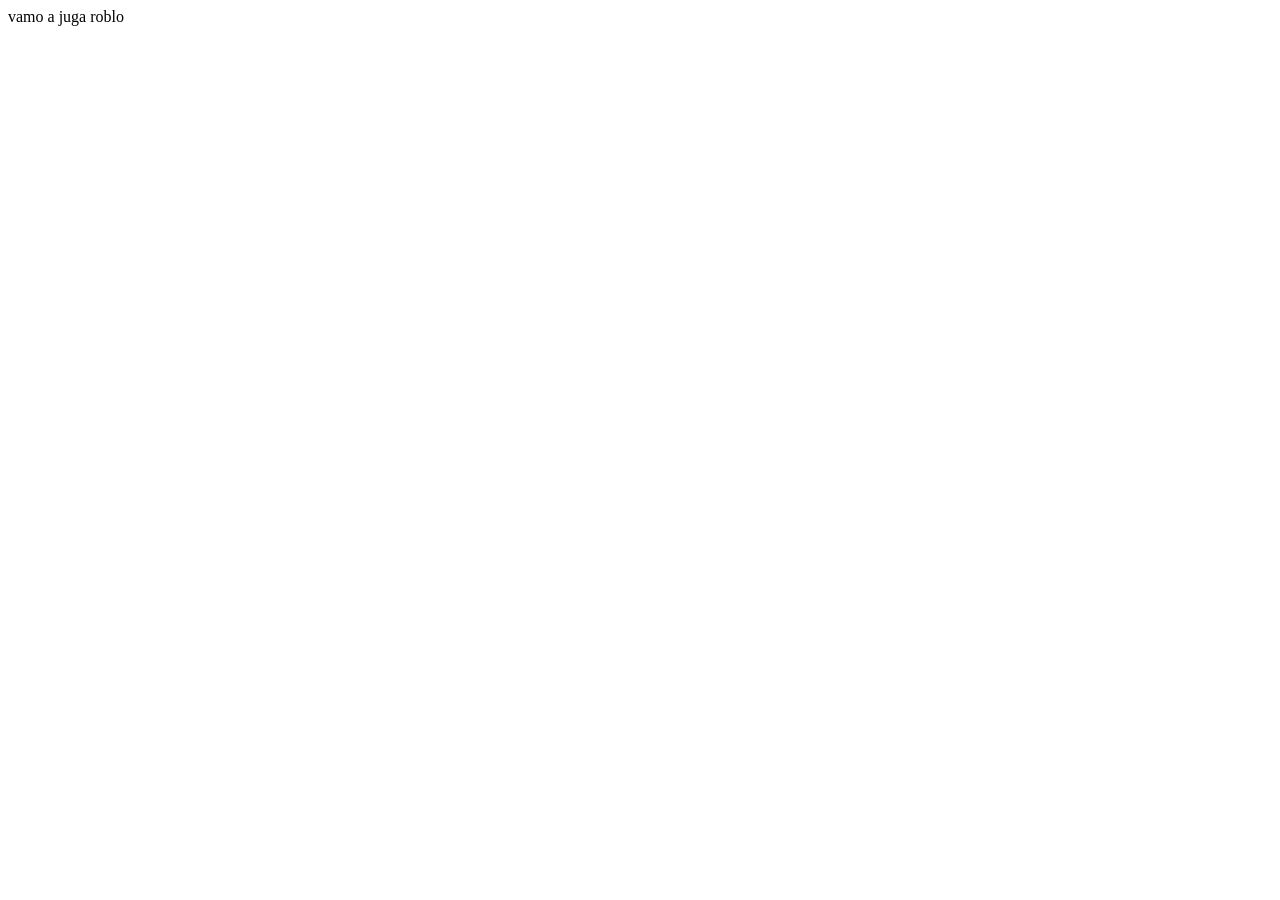
==== index.html @ df5b5c88 "increible añadi un header" ====
<!DOCTYPE html>
<html lang="en">
<head>
    <meta charset="UTF-8">
    <meta name="viewport" content="width=device-width, initial-scale=1.0">
    <title>Document</title>
</head>
<body>
    <header>
        vamo a juga roblo
    </header>
</body>
</html>
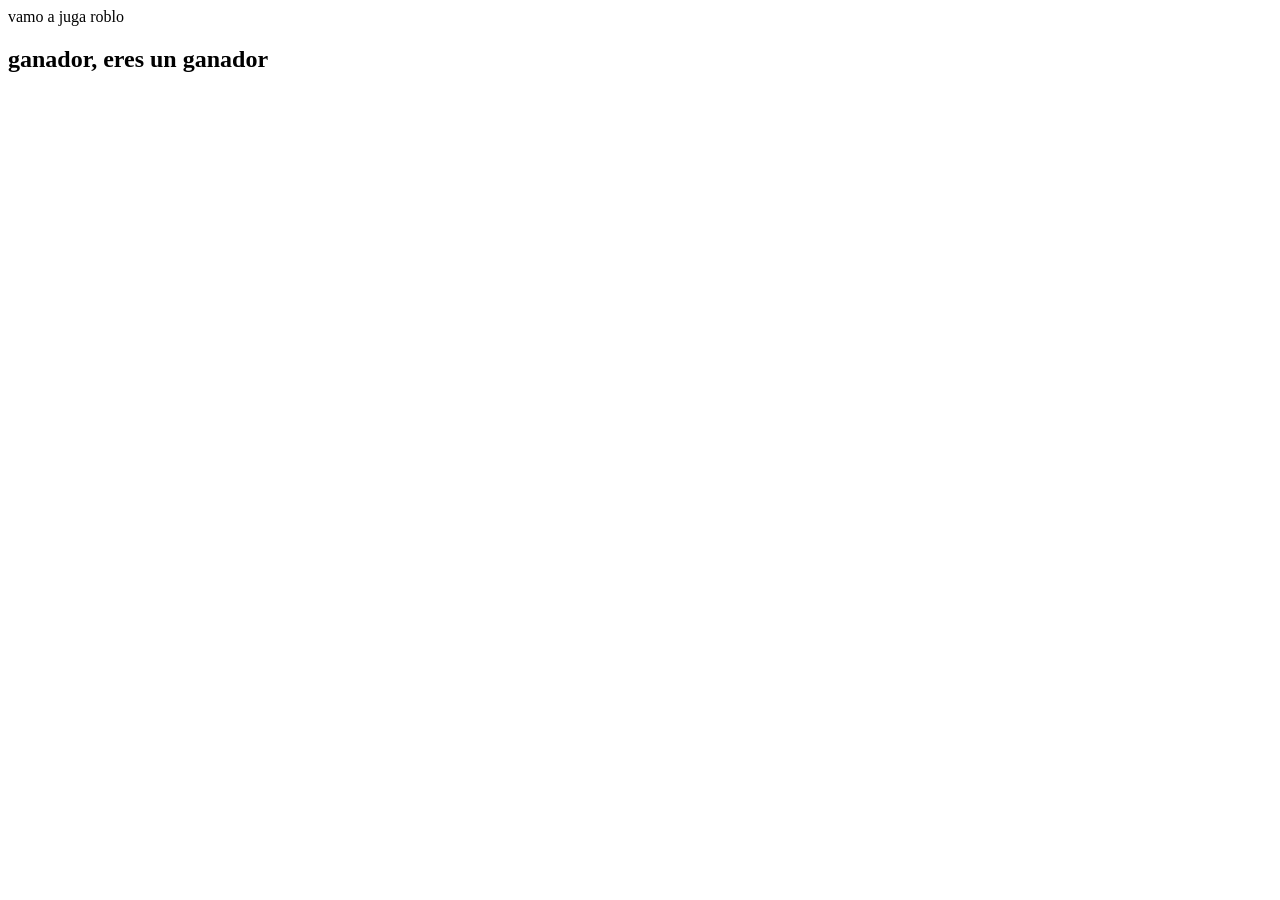
==== commit f972b9ee: "agregue una frase motivadora" ====
--- a/index.html
+++ b/index.html
@@ -9,5 +9,6 @@
     <header>
         vamo a juga roblo
     </header>
+    <h2>ganador, eres un ganador</h2>
 </body>
 </html>
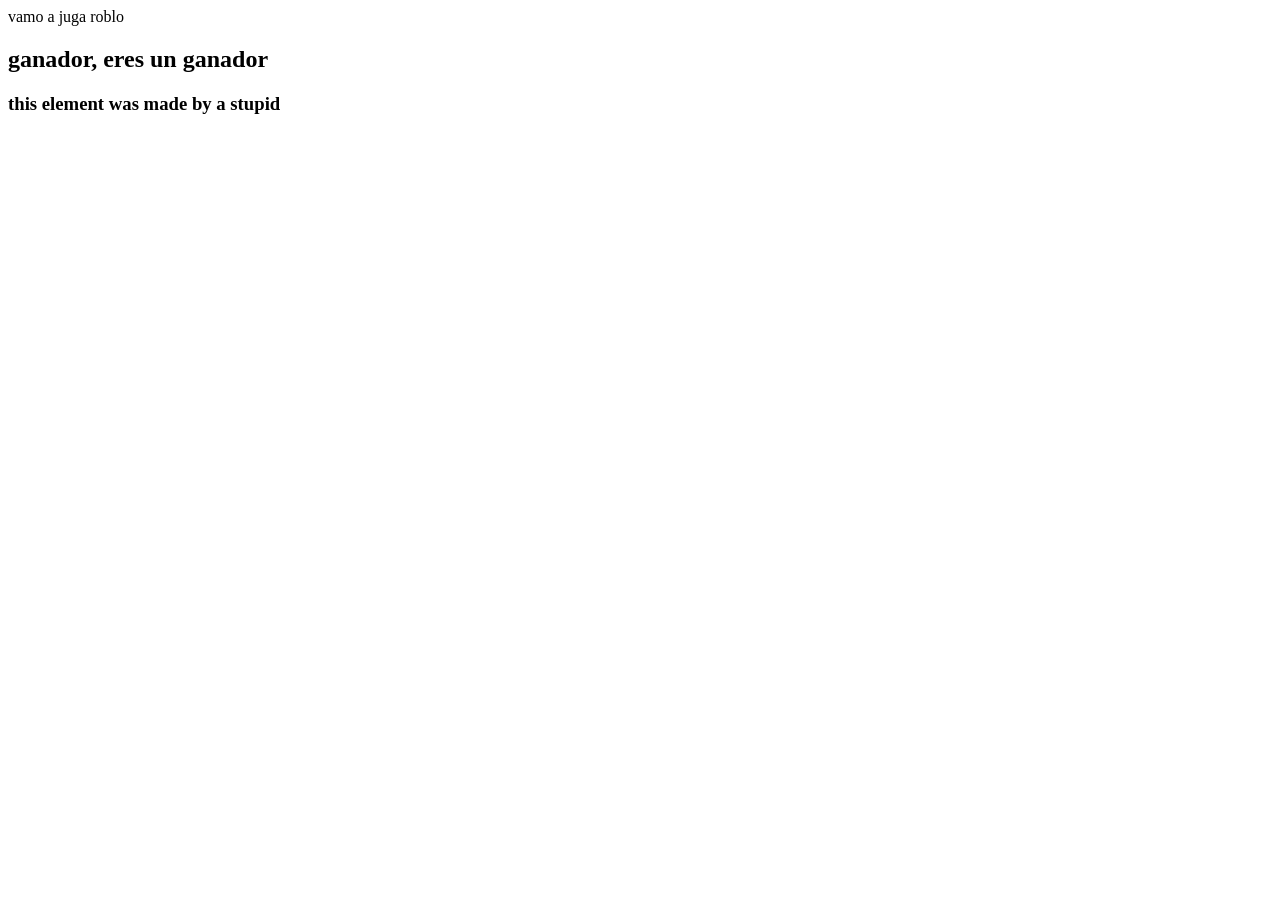
==== commit 17b64780: "this was made by milo" ====
--- a/index.html
+++ b/index.html
@@ -10,5 +10,7 @@
         vamo a juga roblo
     </header>
     <h2>ganador, eres un ganador</h2>
+    <a href="https://tenor.com/search/monkey-middle-finger-gifs"></a>
+    <h3>this element was made by a stupid</h3>
 </body>
 </html>
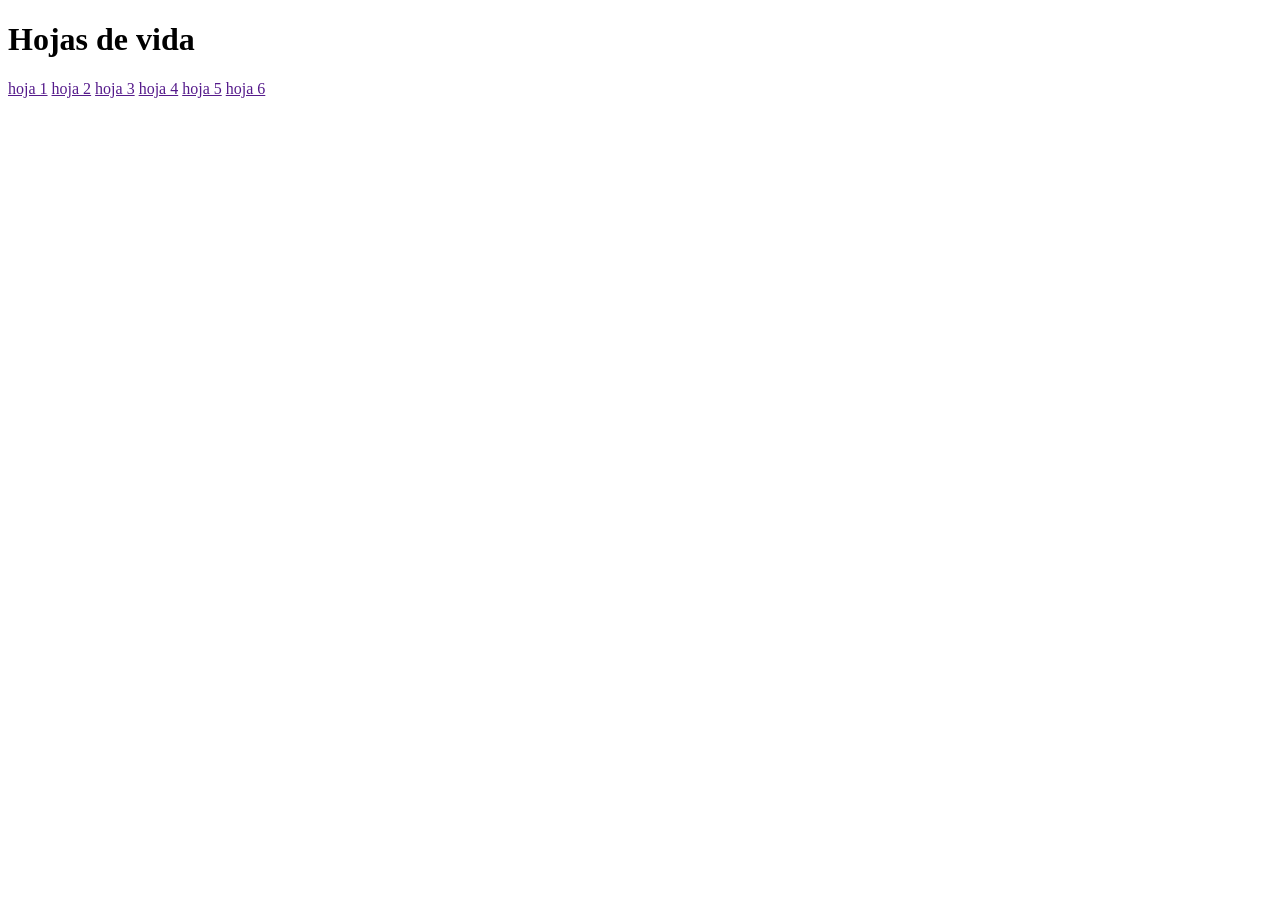
==== commit 35613352: "Creación de las carpetas para las hojas de vida" ====
--- a/index.html
+++ b/index.html
@@ -6,11 +6,11 @@
     <title>Document</title>
 </head>
 <body>
-    <header>
-        vamo a juga roblo
-    </header>
-    <h2>ganador, eres un ganador</h2>
-    <a href="https://tenor.com/search/monkey-middle-finger-gifs"></a>
-    <h3>this element was made by a stupid</h3>
-</body>
+    <h1>Hojas de vida</h1>
+    <a href="">hoja 1</a>
+    <a href="">hoja 2</a>
+    <a href="">hoja 3</a>
+    <a href="">hoja 4</a>
+    <a href="">hoja 5</a>
+    <a href="">hoja 6</a>
 </html>
